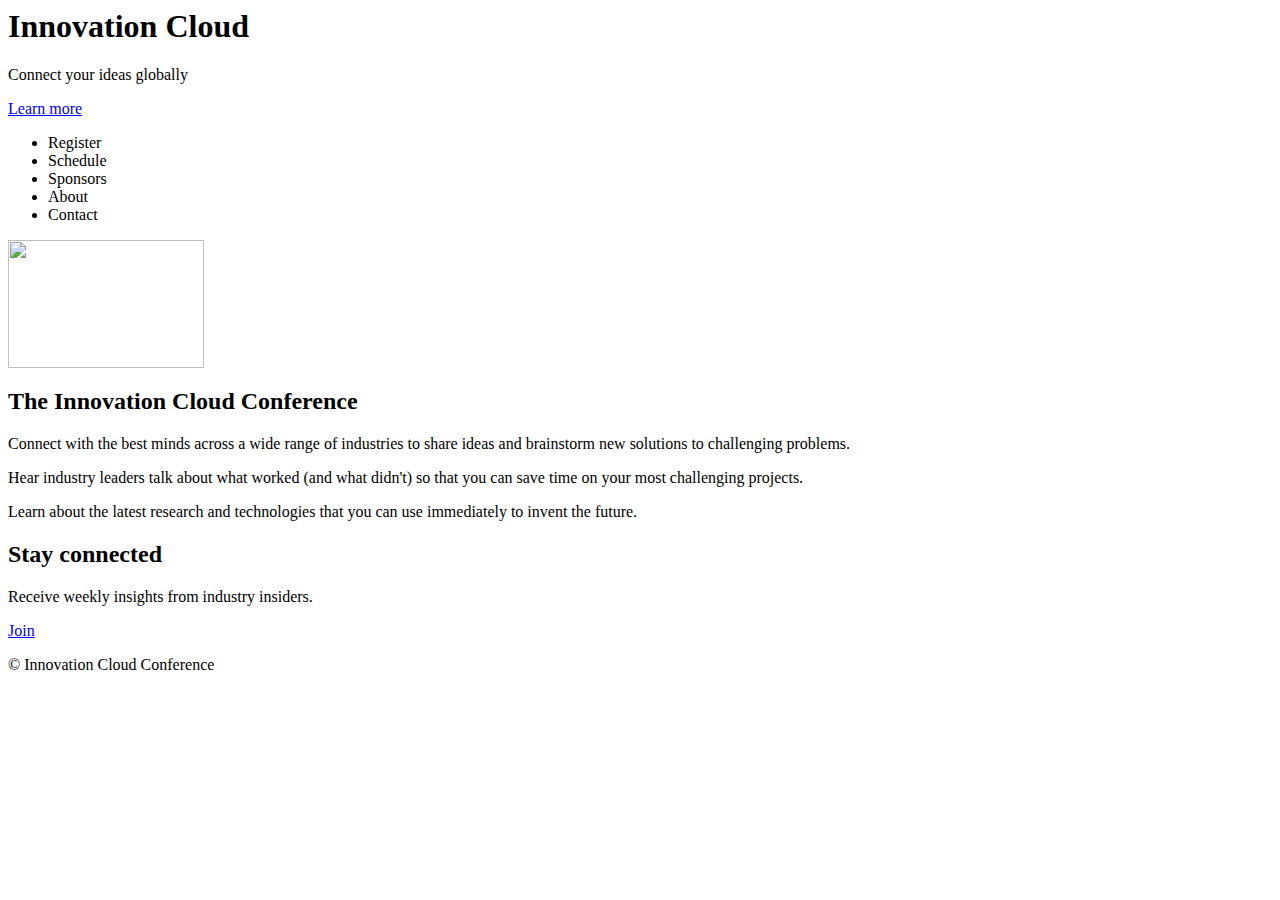
==== src/main/resources/templates/index.html @ c6758288 "css" ====
<html xmlns:th="http://www.springframework.org/schema/data/jaxb">
<head>
    <link href='https://fonts.googleapis.com/css?family=Roboto:400,300,500,100' rel='stylesheet' type='text/css'>
    <link rel='stylesheet' th:href='@{/css/index.css}'/>
    <title>Registration Form</title>
</head>

<body>
<div class="header">
    <div class="container">
        <h1>Innovation Cloud</h1>
        <p>Connect your ideas globally</p>
        <a href="#" class="btn">Learn more</a>
    </div>
</div>

<div class="nav">
    <div class="container">
        <ul>
            <li>Register</li>
            <li>Schedule</li>
            <li>Sponsors</li>
            <li>About</li>
            <li>Contact</li>
        </ul>
    </div>
</div>

<div class="main">
    <div class="container">
        <img src="https://s3.amazonaws.com/codecademy-content/projects/innovation-cloud/cloud.svg" height="128" width="196">
        <h2>The Innovation Cloud Conference</h2>
        <p>Connect with the best minds across a wide range of industries to share ideas and brainstorm new solutions to challenging problems.</p>
        <p>Hear industry leaders talk about what worked (and what didn't) so that you can save time on your most challenging projects.</p>
        <p>Learn about the latest research and technologies that you can use immediately to invent the future.</p>
    </div>
</div>

<div class="jumbotron">
    <div class="container">
        <h2>Stay connected</h2>
        <p>Receive weekly insights from industry insiders.</p>
        <a href="#" class="btn">Join</a>
    </div>
</div>

<div class="footer">
    <div class="container">
        <p>© Innovation Cloud Conference</p>
    </div>
</div>

</body>
</html>
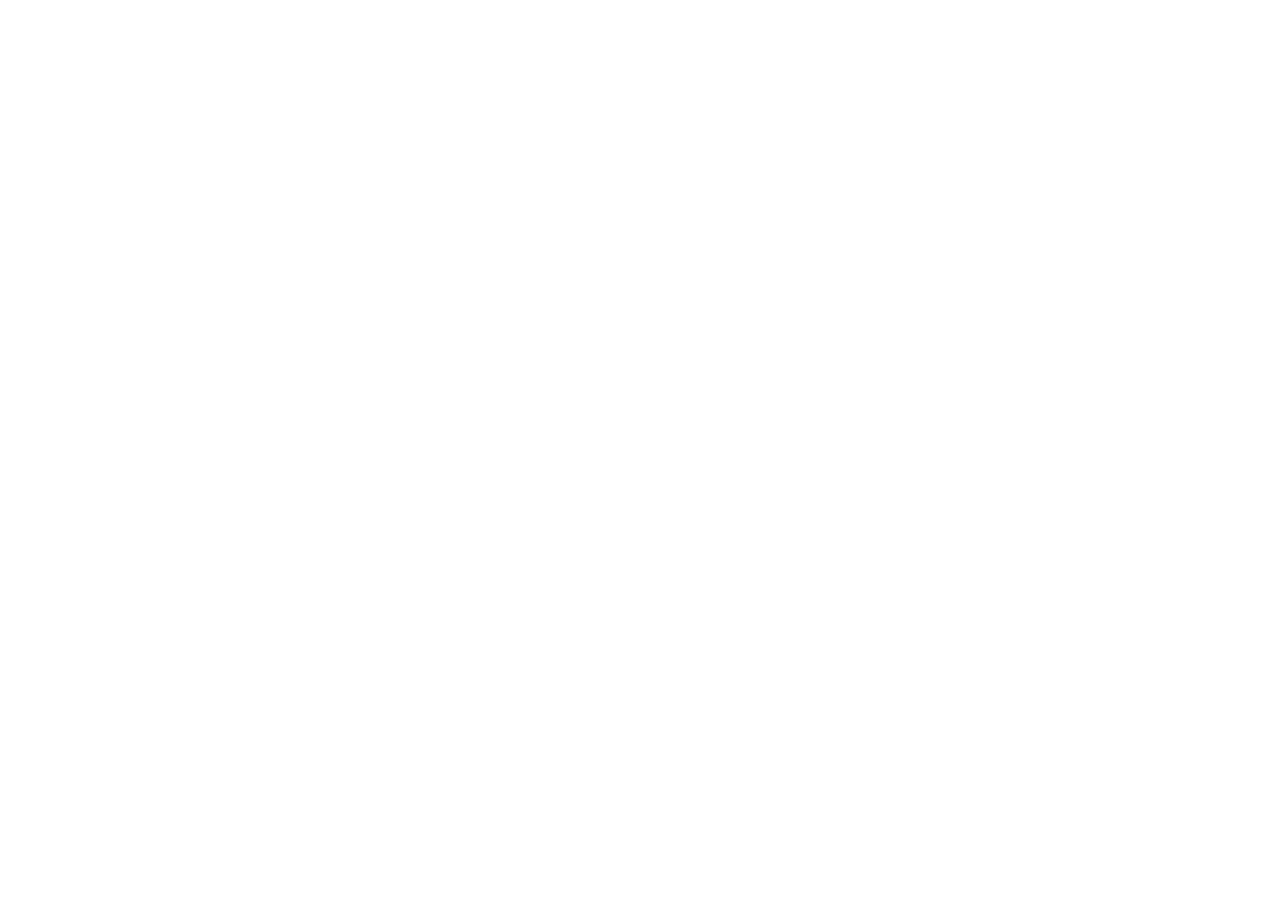
==== commit 89cfb17b: "basic" ====
--- a/src/main/resources/templates/index.html
+++ b/src/main/resources/templates/index.html
@@ -1,54 +1,15 @@
-<html xmlns:th="http://www.springframework.org/schema/data/jaxb">
-<head>
-    <link href='https://fonts.googleapis.com/css?family=Roboto:400,300,500,100' rel='stylesheet' type='text/css'>
-    <link rel='stylesheet' th:href='@{/css/index.css}'/>
-    <title>Registration Form</title>
+<!DOCTYPE html>
+<html>
+<head lang="en">
+
+    <title>Spring Framework Guru</title>
+
+    <!--/*/ <th:block th:include="fragments/headerinc :: head"></th:block> /*/-->
 </head>
+<body>
 
-<body>
-<div class="header">
-    <div class="container">
-        <h1>Innovation Cloud</h1>
-        <p>Connect your ideas globally</p>
-        <a href="#" class="btn">Learn more</a>
-    </div>
+<div class="container">
+    <!--/*/ <th:block th:include="fragments/header :: header"></th:block> /*/-->
 </div>
-
-<div class="nav">
-    <div class="container">
-        <ul>
-            <li>Register</li>
-            <li>Schedule</li>
-            <li>Sponsors</li>
-            <li>About</li>
-            <li>Contact</li>
-        </ul>
-    </div>
-</div>
-
-<div class="main">
-    <div class="container">
-        <img src="https://s3.amazonaws.com/codecademy-content/projects/innovation-cloud/cloud.svg" height="128" width="196">
-        <h2>The Innovation Cloud Conference</h2>
-        <p>Connect with the best minds across a wide range of industries to share ideas and brainstorm new solutions to challenging problems.</p>
-        <p>Hear industry leaders talk about what worked (and what didn't) so that you can save time on your most challenging projects.</p>
-        <p>Learn about the latest research and technologies that you can use immediately to invent the future.</p>
-    </div>
-</div>
-
-<div class="jumbotron">
-    <div class="container">
-        <h2>Stay connected</h2>
-        <p>Receive weekly insights from industry insiders.</p>
-        <a href="#" class="btn">Join</a>
-    </div>
-</div>
-
-<div class="footer">
-    <div class="container">
-        <p>© Innovation Cloud Conference</p>
-    </div>
-</div>
-
 </body>
 </html>